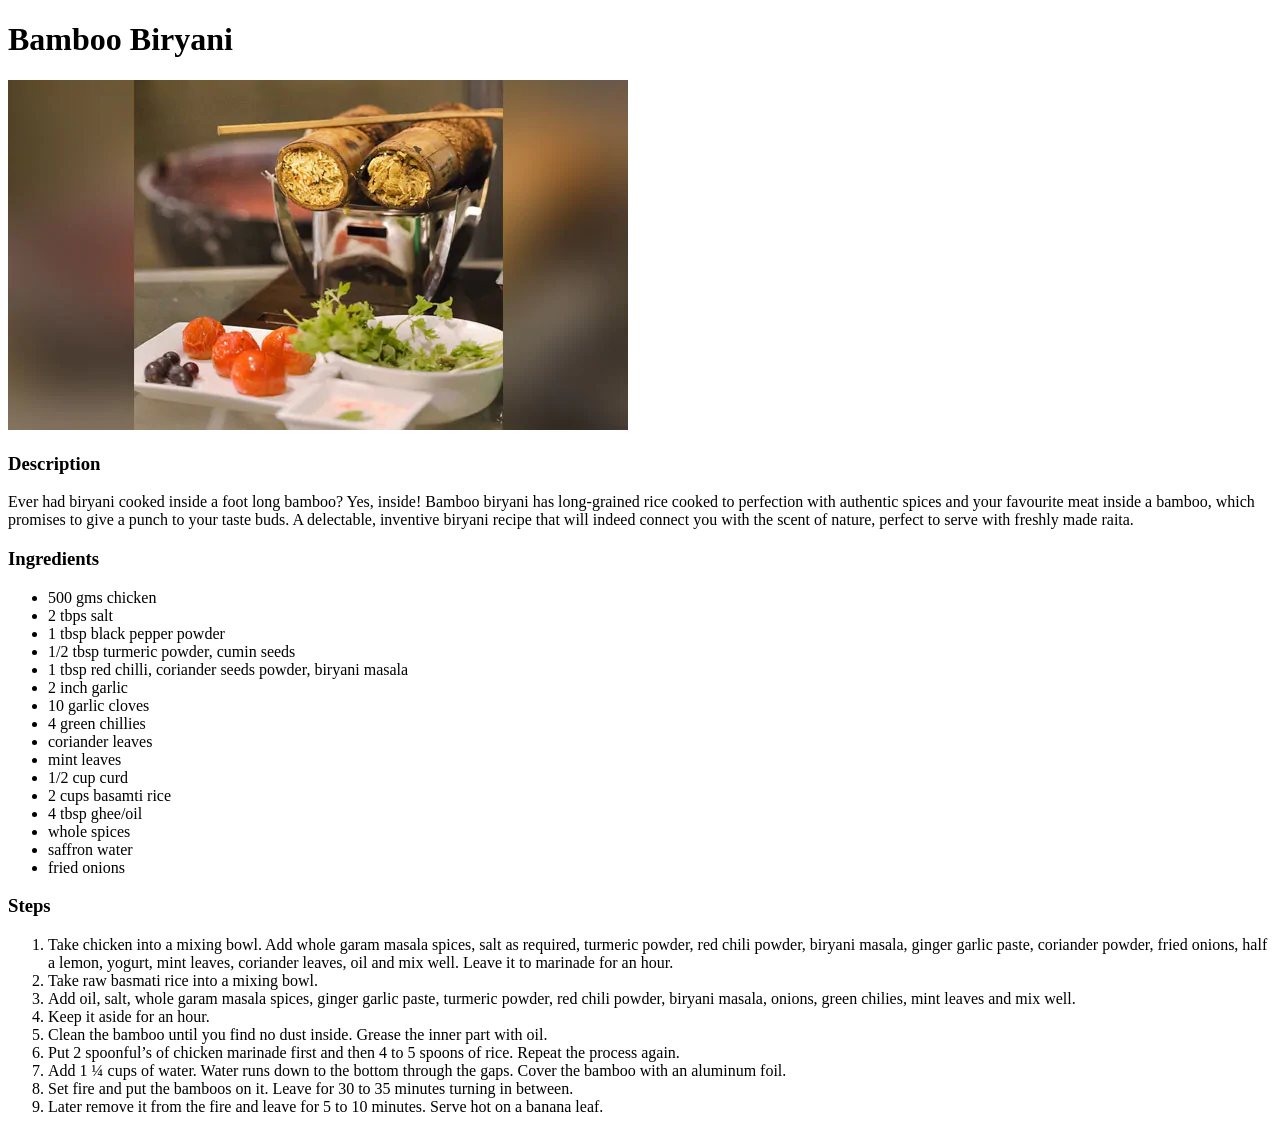
==== recipes/bamboo-biryani.html @ 4f0e3286 "added bamboo biryani recipe" ====
<!DOCTYPE html>
<html lang="en">
<head>
  <meta charset="UTF-8">
  <meta http-equiv="X-UA-Compatible" content="IE=edge">
  <meta name="viewport" content="width=device-width, initial-scale=1.0">
  <title>Bamboo biryani</title>
</head>
<body>
  <h1>Bamboo Biryani</h1>
  <img src="../img/bamboo-biryani.webp" alt="bamboo biryani">
  <h3>Description</h3>
  <p>
    Ever had biryani cooked inside a foot long bamboo? Yes, inside! Bamboo biryani has 
    long-grained rice cooked to perfection with authentic spices and your favourite meat 
    inside a bamboo, which promises to give a punch to your taste buds. A delectable, 
    inventive biryani recipe that will indeed connect you with the scent of nature, perfect 
    to serve with freshly made raita.
  </p>
  <h3>Ingredients</h3>
  <ul>
    <li>500 gms chicken</li>
    <li>2 tbps salt</li>
    <li>1 tbsp black pepper powder</li>
    <li>1/2 tbsp turmeric powder, cumin seeds</li>
    <li>1 tbsp red chilli, coriander seeds powder, biryani masala</li>
    <li>2 inch garlic</li>
    <li>10 garlic cloves</li>
    <li>4 green chillies</li>
    <li>coriander leaves</li>
    <li>mint leaves</li>
    <li>1/2 cup curd</li>
    <li>2 cups basamti rice</li>
    <li>4 tbsp ghee/oil</li>
    <li>whole spices</li>
    <li>saffron water</li>
    <li>fried onions</li>
  </ul>
  <h3>Steps</h3>
  <ol>
    <li>Take chicken into a mixing bowl. Add whole garam masala spices, salt 
      as required, turmeric powder, red chili powder, biryani masala, ginger 
      garlic paste, coriander powder, fried onions, half a lemon, yogurt, mint leaves, 
      coriander leaves, oil and mix well. Leave it to marinade for an hour.
    </li>
    <li>Take raw basmati rice into a mixing bowl.</li>
    <li>Add oil, salt, whole garam masala spices, ginger garlic paste, turmeric powder, 
      red chili powder, biryani masala, onions, green chilies, mint leaves and mix well.
    </li>
    <li>Keep it aside for an hour.</li>
    <li>Clean the bamboo until you find no dust inside. Grease the inner part with oil.</li>
    <li>Put 2 spoonful’s of chicken marinade first and then 4 to 5 spoons of rice. Repeat 
      the process again.
    </li>
    <li>Add 1 ¼ cups of water. Water runs down to the bottom through the gaps. Cover the 
      bamboo with an aluminum foil.
    </li>
    <li>Set fire and put the bamboos on it. Leave for 30 to 35 minutes turning in between.</li>
    <li>Later remove it from the fire and leave for 5 to 10 minutes. Serve hot on a banana leaf.</li>
  </ol>
</body>
</html>
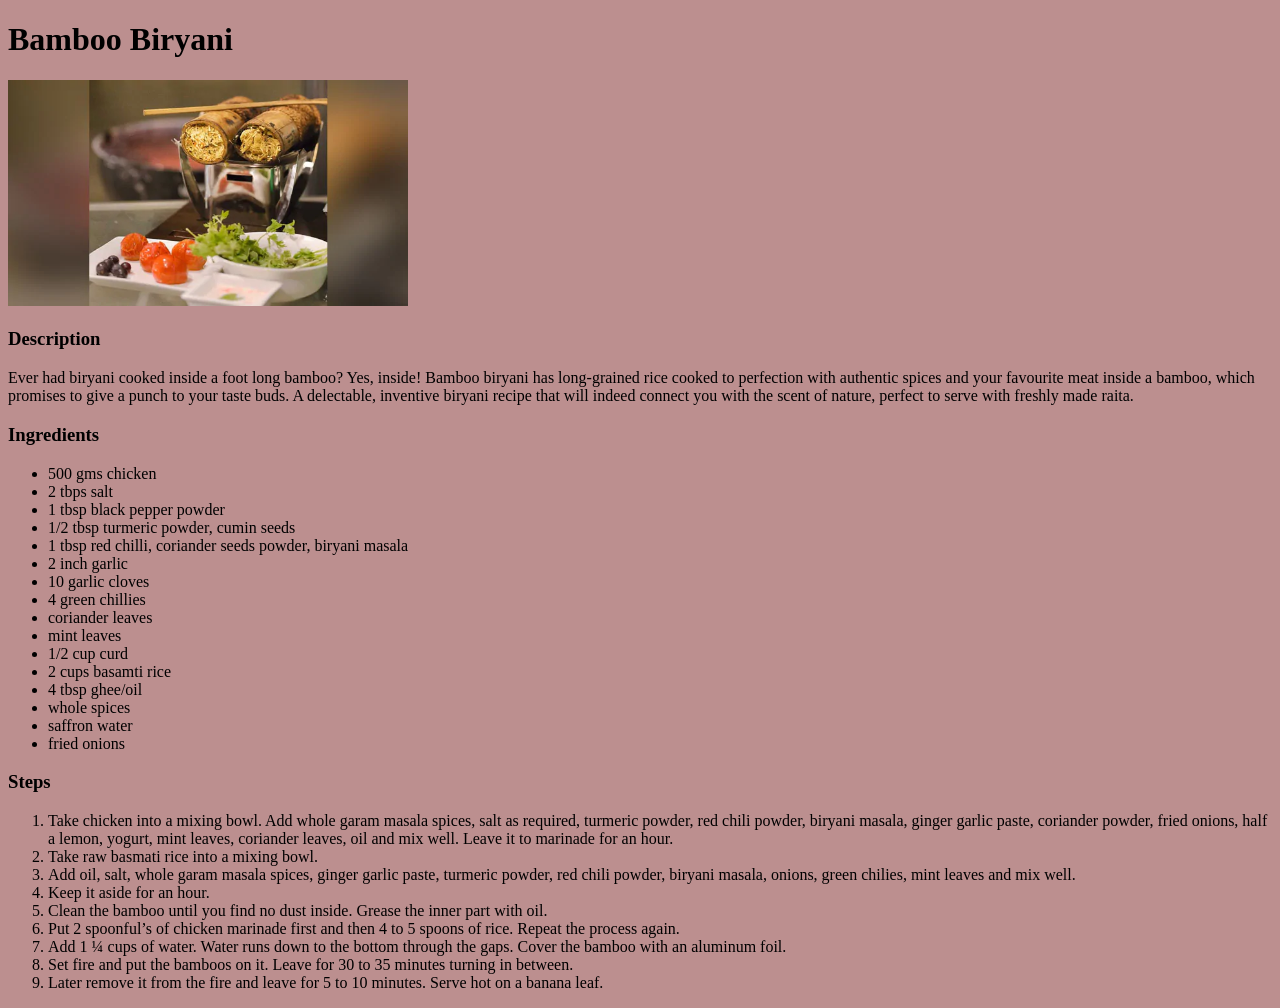
==== commit 99ad6c3d: "added css to pages" ====
--- a/recipes/bamboo-biryani.html
+++ b/recipes/bamboo-biryani.html
@@ -4,6 +4,7 @@
   <meta charset="UTF-8">
   <meta http-equiv="X-UA-Compatible" content="IE=edge">
   <meta name="viewport" content="width=device-width, initial-scale=1.0">
+  <link rel="stylesheet" href="../css/recipes.css">
   <title>Bamboo biryani</title>
 </head>
 <body>
--- a/css/recipes.css
+++ b/css/recipes.css
@@ -0,0 +1,7 @@
+body {
+  background-color: rosybrown;
+}
+img {
+  width: 400px;
+  height: auto;
+}
